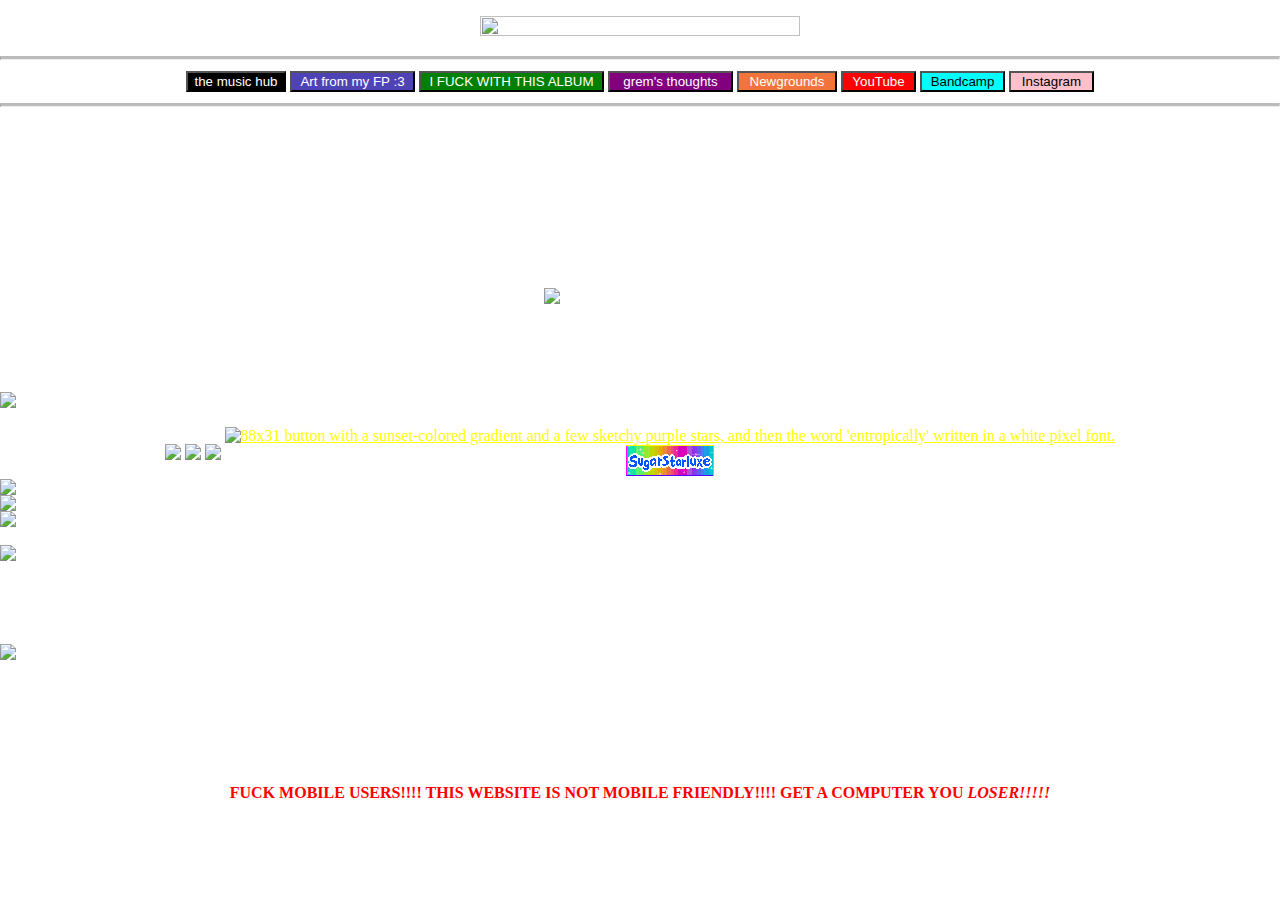
==== index.html @ e663b883 "removed a couple pages" ====
<!DOCTYPE html>
<html>
  <head>
    <link rel="icon" type="image/x-icon" href="file:///H:\Neocities\website\images\favicon.ico"> 
    <meta charset="UTF-8">
    <meta name="viewport" content="width=device-width, initial-scale=1.0">
    <title>gremghost :3</title>
    <!-- The style.css file allows you to change the look of your web pages.
         If you include the next line in all your web pages, they will all share the same look.
         This makes it easier to make new pages for your site. -->
    <link href="/style.css" rel="stylesheet" type="text/css" media="all">
<style>
    img {
      display: block;
      margin-left: auto;
      margin-right: auto;
    }
    /* Solid border */
    hr.solid {
      border-top: 3px solid #bbb;
    }
</style>
  </head>
  <body background="file:///H:\Neocities\website\gifs\backgrounds\purpleweb.gif">
<!-- top text -->
    <p style="text-align:center">
      <img src="file:///H:\Neocities\website\images\websitelogo2.png"
        width=50%
        height=50%>
    </p>
      <hr class=solid>  
<!-- buttons -->
  <center>
    <table>
      <tr>
      <!-- page links -->
        <td>
            <a href="file:///H:\Neocities\website\music.html">
              <button style="background-color: black;color:white;width:100px;">the music hub</button>
            </a>
            
        <td><a href="https://gremghost.neocities.org/art">
              <button style="background-color:#4F42B5;color:white;width:125px">Art from my FP :3</button>
            </a>
        <td><a href="https://gremghost.neocities.org/album">
              <button style="background-color: green;color:white;width:185px">I FUCK WITH THIS ALBUM</button>
            </a>
        <td><a href="hfile:///H:\Neocities\website\blog.html">
              <button style="background-color: purple;color:white;width:125px">grem's thoughts</button>
            </a>    
        <!-- social medias -->    
        <td><a href="https://gremghost.newgrounds.com/">
              <button style="background-color: #f0743c;color:white;width:100px">Newgrounds</button>
            </a>
        <td><a href="https://www.youtube.com/@gremghost101">
              <button style="background-color: red;color:white;width:75px">YouTube</button>
            </a>
        <td><a href="https://gremghost.bandcamp.com/">
              <button style="background-color: cyan;color:black;width:85px">Bandcamp</button>
            </a>
        <td><a href="https://www.instagram.com/gremghost/">
              <button style="background-color: pink;color:black;width:85px">Instagram</button>
            </a>
      </tr>
    </table>
  </center>
    
      <hr class=solid>
<!-- main text -->
    <p style="color:white;text-align:center;font-family:'Times New Roman'"> i dont know what i'm doing so give me time lmao </p>

    <h3 style="color:white;text-align:center;font-family:'Times New Roman'">QUOTE OF WHENEVER:</h3>
    <p style="color:white;text-align:center;font-family:'Courier New'">blog is gaining proper features. still buggy LOL</p>
<!-- gifs -->
      <br>
      <br>
      <br>
      <img src="file:///H:\Neocities\website\gifs\netscape.gif"
        width=15%
        height=%>
<!-- hyperlinks -->
      <br>
      <br>
      <br>
      <br>
      <p style="text-align:center">
        <img src="file:///H:\Neocities\website\gifs\barraconstruction.gif">
      </p>
  <center>
    <table>
      <tr>
        <td> <img src="file:///H:\Neocities\website\gifs\internet.gif">
        <td> <img src="file:///H:\Neocities\website\gifs\aolsux.gif">
        <td> <img src="file:///H:\Neocities\website\gifs\netaol.gif">
        <td> <a href="https://entropically.neocities.org/" target="_blank" rel="noopener noreferrer"><img src="https://entropically.neocities.org/img/entropically-button.png" alt="88x31 button with a sunset-colored gradient and a few sketchy purple stars, and then the word 'entropically' written in a white pixel font."></a>
              <a href="https://sugarstarluxe.neocities.org/" target="_blank" rel="noopener noreferrer"><img src="/gifs/sugarstarluxe-button.gif"></a>
      </tr>
    </table>
  </center>
<img src="file:///H:\Neocities\website\gifs\halfhour.gif"><img src="file:///H:\Neocities\website\gifs\aim.gif"><img src="file:///H:\Neocities\website\gifs\AOL.gif">
      <br>
    <img src="file:///H:\Neocities\website\gifs\barraconstruction.gif">
    <br>
    <br>
    <p style="color:white;text-align:center;font-family:'Arial';font-size:15px"><b>add this to your website, if you'd like :3</b></p>
    <img src="file:///H:\Neocities\website\images\grembutton.png">
    <br>
    <br>
    <br>
    <br>
    <br>
    <br>
    <p style="color:red;text-align:center;font-family:'Times New Roman'"> <b>FUCK MOBILE USERS!!!! THIS WEBSITE IS NOT MOBILE FRIENDLY!!!! GET A COMPUTER YOU <i>LOSER!!!!!</i></b> </p>
    <br>
    <br>
    <p style="color:white;text-align:center;font-family:'Times New Roman';font-size:15px"> This page was last modified on 01/01/1999 </p>
  </body>
</html>
---- style.css ----
/* CSS is how you can add style to your website, such as colors, fonts, and positioning of your
   HTML content. To learn how to do something, just try searching Google for questions like
   "how to change link color." */

body {
  background-color: white;
  color: black;
  font-family: Verdana;
  overflow: auto;
  padding: 0px;
  margin: 0px;
  cursor:url('https://gremghost.neocities.org/images/blog/cursor.png'), auto;   
}
.box {
  width: 200px;
  height: 100px;
  border: 15px solid black;
  padding: 10px;
  margin: 10px;

}
a:any-link {
  color: yellow;
} 
a:visited {
  color: orange;
}

.verticalLine {
  border-left: thick solid #ff0000;
}

.container {
  display: flex; /* or inline-flex */
  width: 150%;
}

@font-face {
  font-family: "Fixedsys Excelsior 3.01";
  src: url("fonts/FSEX300.ttf") format("truetype");
}
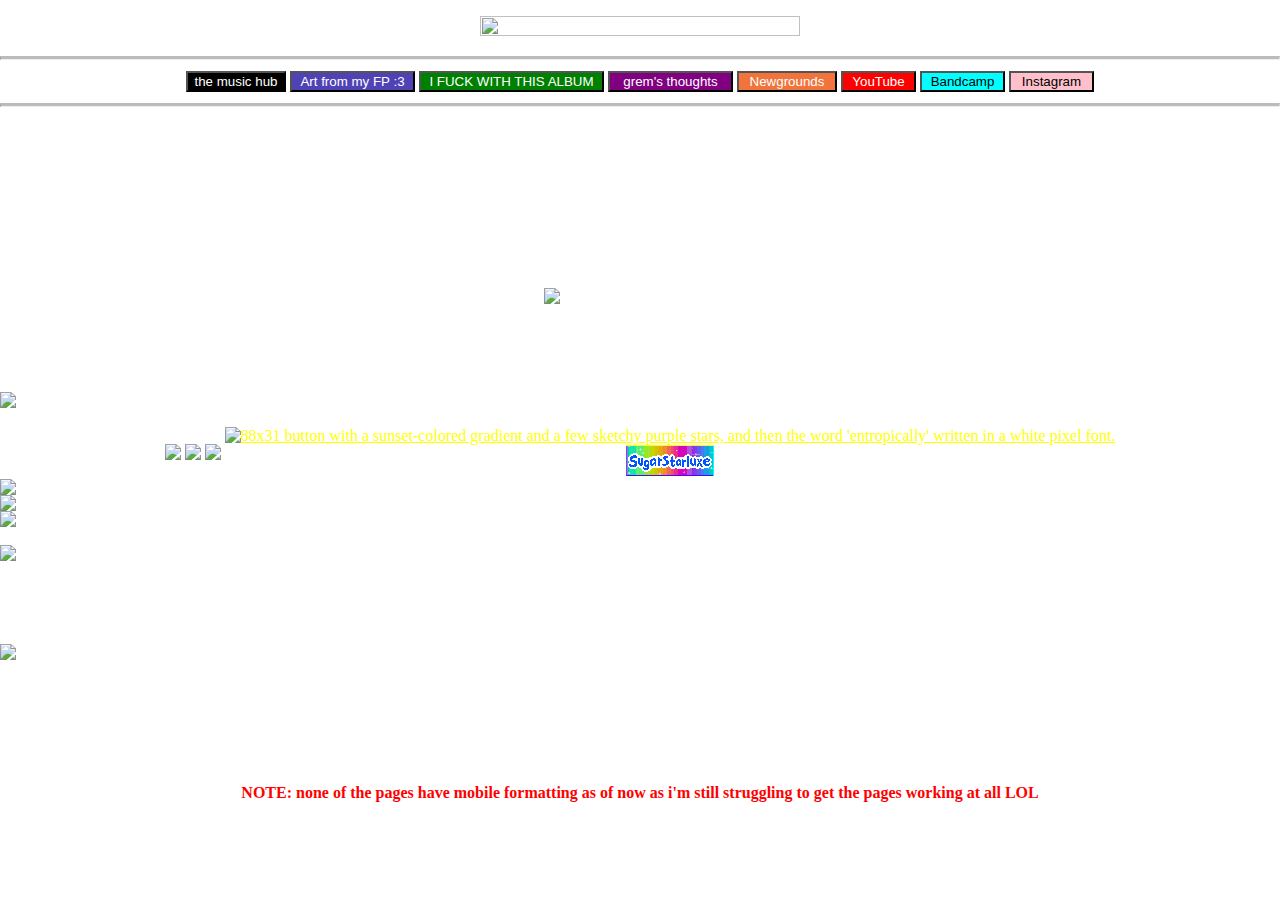
==== commit b51986b0: "updating changes with neocities.org" ====
--- a/index.html
+++ b/index.html
@@ -110,9 +110,7 @@
     <br>
     <br>
     <br>
-    <p style="color:red;text-align:center;font-family:'Times New Roman'"> <b>FUCK MOBILE USERS!!!! THIS WEBSITE IS NOT MOBILE FRIENDLY!!!! GET A COMPUTER YOU <i>LOSER!!!!!</i></b> </p>
-    <br>
-    <br>
+    <p style="color:red;text-align:center;font-family:'Times New Roman'"> <b>NOTE: none of the pages have mobile formatting as of now as i'm still struggling to get the pages working at all LOL</i></b> </p>
     <p style="color:white;text-align:center;font-family:'Times New Roman';font-size:15px"> This page was last modified on 01/01/1999 </p>
   </body>
 </html>
